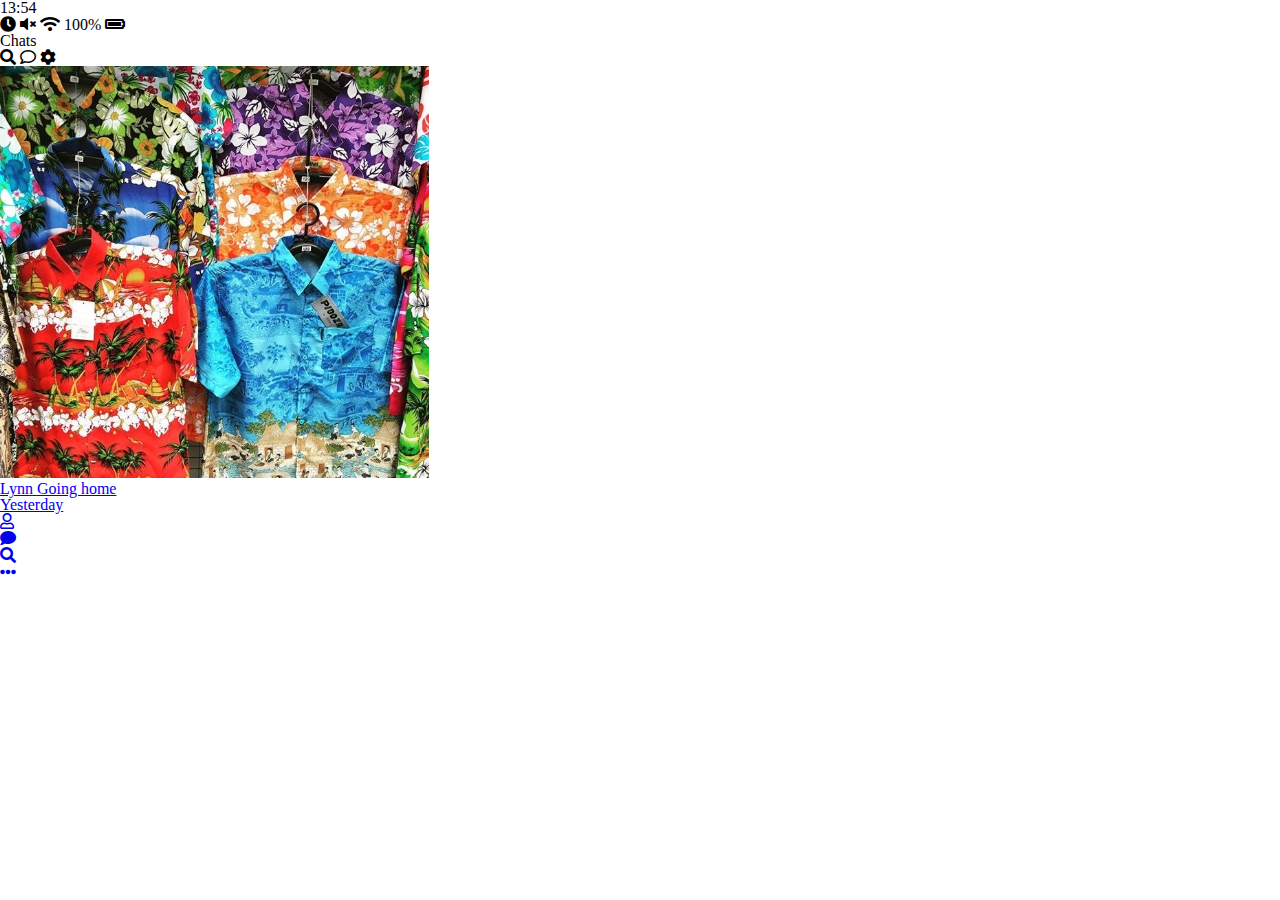
==== index.html @ 03e5e089 "Initial commit" ====
<!DOCTYPE html>
<html lang="en">
  <head>
    <meta charset="UTF-8" />
    <meta name="viewport" content="width=device-width, initial-scale=1.0" />
    <meta http-equiv="X-UA-Compatible" content="ie=edge" />
    <link
      rel="stylesheet"
      href="https://use.fontawesome.com/releases/v5.9.0/css/all.css"
    />
    <link rel="stylesheet" href="css/style.css" />
    <title>Chats ! Kakao Clone</title>
  </head>
  <body>
    <div class="status-bar">
      <div class="status-bar__column">
        <span class="status-bar__clock">13:54</span>
      </div>
      <div class="status-bar__column">
        <i class="fas fa-clock"></i>
        <i class="fas fa-volume-mute"></i>
        <i class="fas fa-wifi"></i>
        <span class="status-bar__battery-level">100%</span>
        <i class="fas fa-battery-full"></i>
      </div>
    </div>
    <header clas="header">
      <div class="header__header-column">
        <h1 class="header__title">Chats</h1>
      </div>
      <div class="header__header-column">
        <span class="header__icon">
          <i class="fas fa-search"></i>
        </span>
        <span class="header__icon">
          <i class="far fa-comment"></i>
        </span>
        <span class="header__icon">
          <i class="fas fa-cog"></i>
        </span>
      </div>
    </header>
    <main class="chats">
      <ul class="chats__list">
        <li class="chats__chat chat">
          <a href="chat.html">
            <div class="chat__column">
              <img class="chat__avatar g-avatar" src="images/shirts.jpg" />
              <div class="chat__content">
                <span class="chat__username">Lynn</span>
                <span class="chat__preview">Going home</span>
              </div>
            </div>
            <div class="chat__column">
              <span class="chat__timestamp">Yesterday</span>
            </div>
          </a>
        </li>
      </ul>
    </main>
    <nav class="nav">
      <ul class="nav__list">
        <li class="nav__list-item">
          <a href="friends.html" class="nav__list-link">
            <i class="far fa-user"></i>
          </a>
        </li>
        <li class="nav__list-item">
          <a href="index.html" class="nav__list-link">
            <i class="fas fa-comment"></i>
          </a>
        </li>
        <li class="nav__list-item">
          <a href="find.html" class="nav__list-link">
            <i class="fas fa-search"></i>
          </a>
        </li>
        <li class="nav__list-item">
          <a href="more.html" class="nav__list-link">
            <i class="fas fa-ellipsis-h"></i>
          </a>
        </li>
      </ul>
    </nav>
  </body>
</html>
---- css/style.css ----
@import "reset.css";
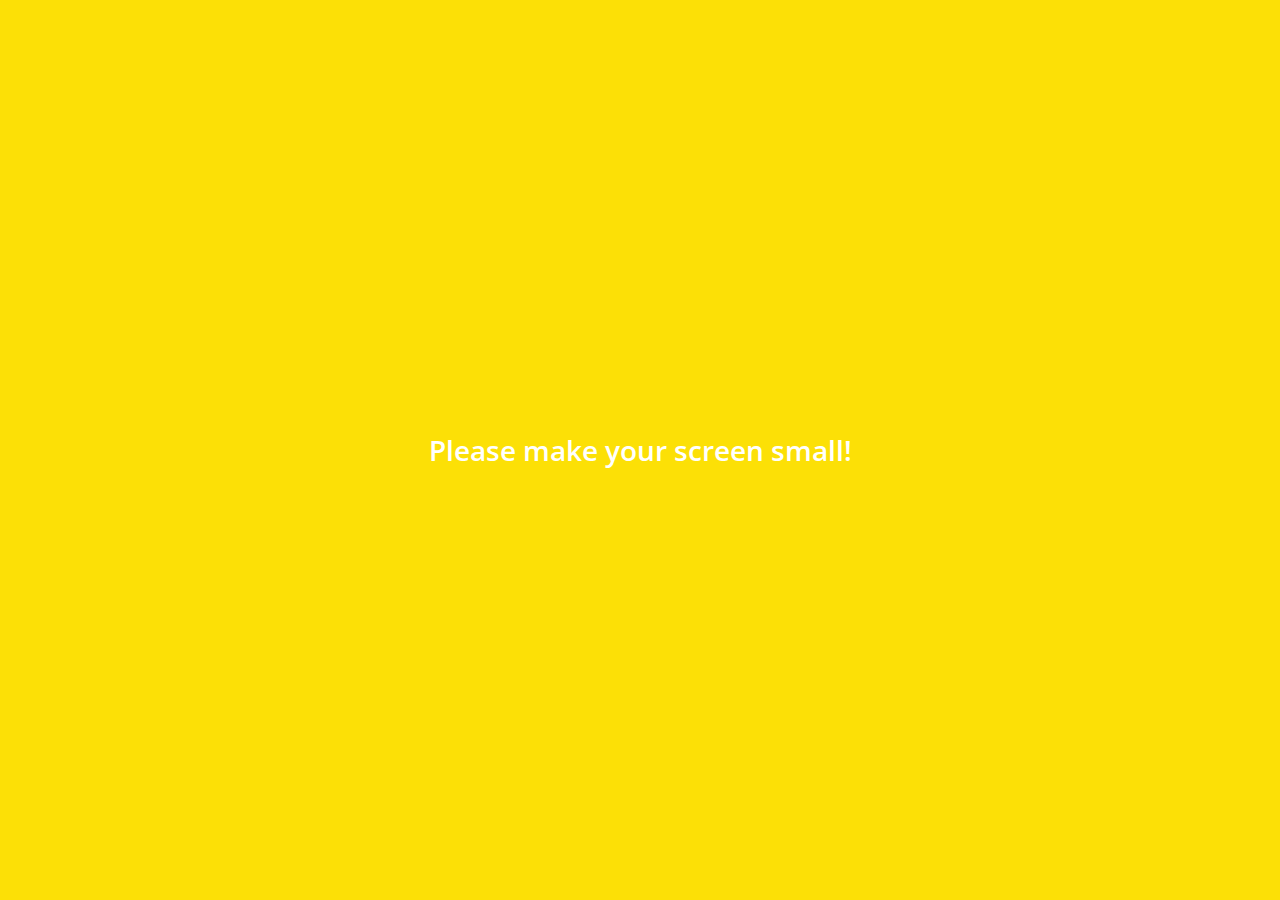
==== commit 9a0549a6: "Add files via upload" ====
--- a/index.html
+++ b/index.html
@@ -1,86 +1,96 @@
-<!DOCTYPE html>
-<html lang="en">
-  <head>
-    <meta charset="UTF-8" />
-    <meta name="viewport" content="width=device-width, initial-scale=1.0" />
-    <meta http-equiv="X-UA-Compatible" content="ie=edge" />
-    <link
-      rel="stylesheet"
-      href="https://use.fontawesome.com/releases/v5.9.0/css/all.css"
-    />
-    <link rel="stylesheet" href="css/style.css" />
-    <title>Chats ! Kakao Clone</title>
-  </head>
-  <body>
-    <div class="status-bar">
-      <div class="status-bar__column">
-        <span class="status-bar__clock">13:54</span>
-      </div>
-      <div class="status-bar__column">
-        <i class="fas fa-clock"></i>
-        <i class="fas fa-volume-mute"></i>
-        <i class="fas fa-wifi"></i>
-        <span class="status-bar__battery-level">100%</span>
-        <i class="fas fa-battery-full"></i>
-      </div>
-    </div>
-    <header clas="header">
-      <div class="header__header-column">
-        <h1 class="header__title">Chats</h1>
-      </div>
-      <div class="header__header-column">
-        <span class="header__icon">
-          <i class="fas fa-search"></i>
-        </span>
-        <span class="header__icon">
-          <i class="far fa-comment"></i>
-        </span>
-        <span class="header__icon">
-          <i class="fas fa-cog"></i>
-        </span>
-      </div>
-    </header>
-    <main class="chats">
-      <ul class="chats__list">
-        <li class="chats__chat chat">
-          <a href="chat.html">
-            <div class="chat__column">
-              <img class="chat__avatar g-avatar" src="images/shirts.jpg" />
-              <div class="chat__content">
-                <span class="chat__username">Lynn</span>
-                <span class="chat__preview">Going home</span>
-              </div>
-            </div>
-            <div class="chat__column">
-              <span class="chat__timestamp">Yesterday</span>
-            </div>
-          </a>
-        </li>
-      </ul>
-    </main>
-    <nav class="nav">
-      <ul class="nav__list">
-        <li class="nav__list-item">
-          <a href="friends.html" class="nav__list-link">
-            <i class="far fa-user"></i>
-          </a>
-        </li>
-        <li class="nav__list-item">
-          <a href="index.html" class="nav__list-link">
-            <i class="fas fa-comment"></i>
-          </a>
-        </li>
-        <li class="nav__list-item">
-          <a href="find.html" class="nav__list-link">
-            <i class="fas fa-search"></i>
-          </a>
-        </li>
-        <li class="nav__list-item">
-          <a href="more.html" class="nav__list-link">
-            <i class="fas fa-ellipsis-h"></i>
-          </a>
-        </li>
-      </ul>
-    </nav>
-  </body>
-</html>
+<!DOCTYPE html>
+<html lang="en">
+  <head>
+    <meta charset="UTF-8" />
+    <meta name="viewport" content="width=device-width, initial-scale=1.0" />
+    <meta http-equiv="X-UA-Compatible" content="ie=edge" />
+    <link
+      rel="stylesheet"
+      href="https://use.fontawesome.com/releases/v5.9.0/css/all.css"
+    />
+    <link rel="stylesheet" href="css/style.css" />
+    <title>Chats ! Kakao Clone</title>
+  </head>
+  <body>
+    <div class="status-bar">
+      <div class="status-bar__column">
+        <span class="status-bar__clock">13:54</span>
+      </div>
+      <div class="status-bar__column">
+        <i class="fas fa-clock"></i>
+        <i class="fas fa-volume-mute"></i>
+        <i class="fas fa-wifi"></i>
+        <span class="status-bar__battery-level">100%</span>
+        <i class="fas fa-battery-full"></i>
+      </div>
+    </div>
+    <header class="header">
+      <div class="header__header-column">
+        <h1 class="header__title">Chats</h1>
+      </div>
+      <div class="header__header-column">
+        <span class="header__icon">
+          <i class="fas fa-search"></i>
+        </span>
+        <span class="header__icon">
+          <i class="far fa-comment"></i>
+        </span>
+        <span class="header__icon">
+          <a href="settings.html">
+            <i class="fas fa-cog"></i>
+          </a>
+        </span>
+      </div>
+    </header>
+    <main class="chats">
+      <ul class="chats__list">
+        <li class="chats__chat">
+          <a href="chat.html">
+            <div class="chats__chat friend">
+              <div class="friend__column">
+                <img src="images/joker.jpg" class="m-avatar friend__avatar" />
+                <div class="friend__content">
+                  <span class="friend__name">Arthur Fleck</span>
+                  <span class="friend__bottom-text">Knock Knock</span>
+                </div>
+              </div>
+              <div class="friend__column">
+                <span class="chat__timestamp">
+                  October 27
+                </span>
+              </div>
+            </div>
+          </a>
+        </li>
+      </ul>
+    </main>
+    <nav class="nav">
+      <ul class="nav__list">
+        <li class="nav__list-item">
+          <a href="friends.html" class="nav__list-link">
+            <i class="far fa-user"></i>
+          </a>
+        </li>
+        <li class="nav__list-item">
+          <a href="index.html" class="nav__list-link">
+            <div class="nav__badge">8</div>
+            <i class="fas fa-comment"></i>
+          </a>
+        </li>
+        <li class="nav__list-item">
+          <a href="find.html" class="nav__list-link">
+            <i class="fas fa-search"></i>
+          </a>
+        </li>
+        <li class="nav__list-item">
+          <a href="more.html" class="nav__list-link">
+            <i class="fas fa-ellipsis-h"></i>
+          </a>
+        </li>
+      </ul>
+    </nav>
+    <div class="bigScreen">
+      <span class="bigScreen__text">Please make your screen small!</span>
+    </div>
+  </body>
+</html>
--- a/css/style.css
+++ b/css/style.css
@@ -1 +1,43 @@
-@import "reset.css";
+@import url("https://fonts.googleapis.com/css?family=Open+Sans:400,600&display=swap");
+@import "reset.css"; /*normalize.css란 것두있는데 이건 css의 디폴트로 싹 통일*/
+@import "status-bar.css";
+@import "header.css";
+@import "nav-bar.css";
+@import "friend.css";
+@import "friends.css";
+@import "find.css";
+@import "more.css";
+@import "settings.css";
+@import "chat.css";
+@import "mobile.css";
+
+* {
+  box-sizing: border-box;
+}
+
+body {
+  background: white;
+  padding: 10px 20px;
+  color: #020202;
+  font-family: "Open Sans";
+}
+
+a {
+  color: inherit;
+  text-decoration: none;
+}
+
+@keyframes fadeIn {
+  from {
+    opacity: 0;
+    transform: translateY(50px);
+  }
+  to {
+    opacity: 1;
+    transform: none;
+  }
+}
+
+main {
+  animation: fadeIn 0.5s ease-in-out;
+}
